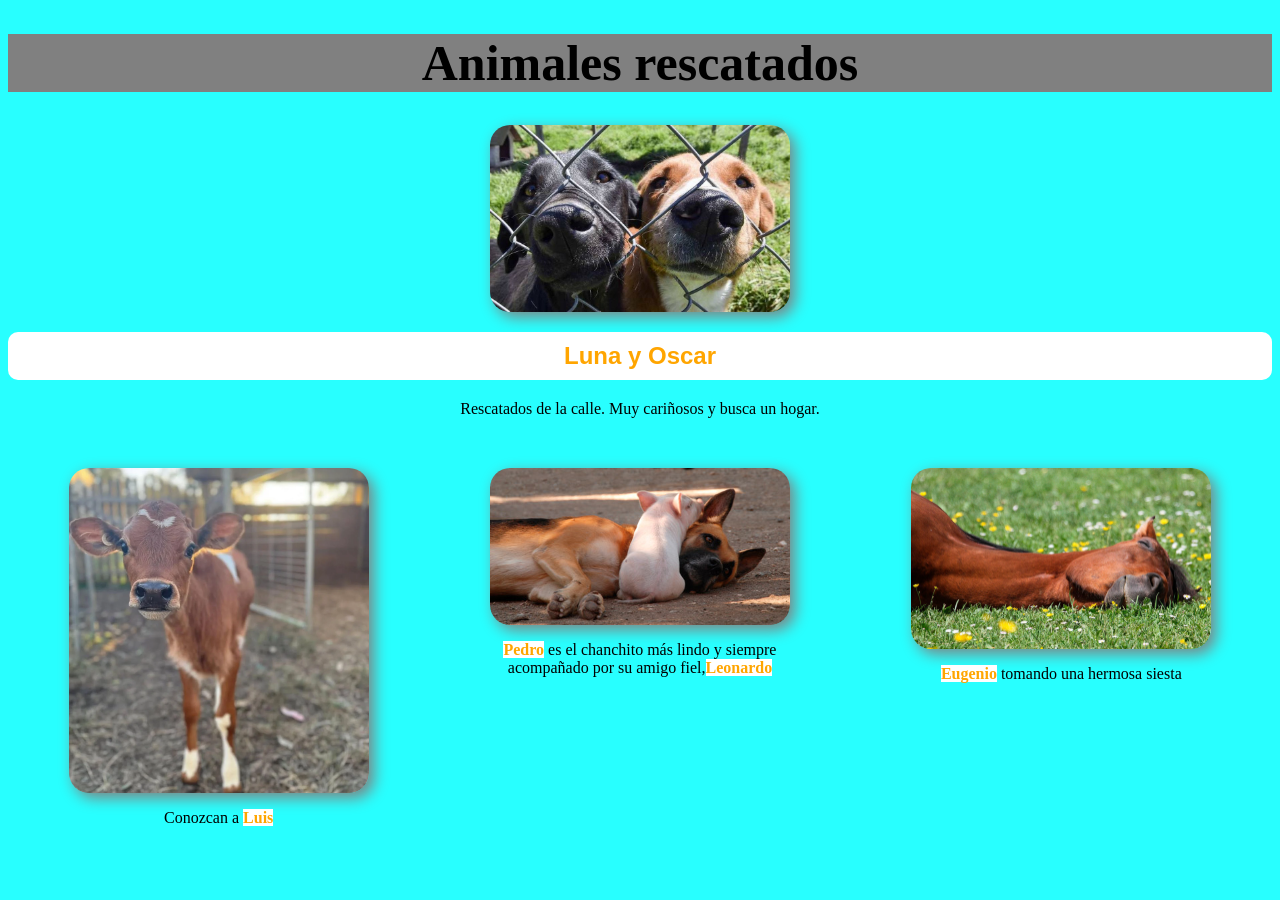
==== animales.html @ 8a8dcba3 "Add files via upload" ====
<!DOCTYPE html>
<html lang="en">

<head>
    <meta charset="UTF-8">
    <meta name="viewport" content="width=device-width, initial-scale=1.0">
    <title>Animales</title>
    <link rel="stylesheet" href="animales.css">
</head>

<body>
    <h1>Animales rescatados</h1>
    <img src="Perritos negrito y marron.jpg" width="300">
    <h2>Luna y Oscar</h2>
    

    <p>
        Rescatados de la calle.
        Muy cariñosos y busca un hogar.
    </p>
    <div class="galeria">

        <div class="animal">
            <img src="ternero.webp" width="300">
            <p>Conozcan a <span>Luis</span></p>
        </div>

        <div class="animal">
            <img src="Chachito y perrito.jpg" width="300">
            <p><span>Pedro</span> es el chanchito más lindo y siempre acompañado por su amigo fiel,<span>Leonardo</span></p>
        </div>

        <div class="animal">
            <img src="Caballos relax.jpg" width="300">
            <p><span>Eugenio</span> tomando una hermosa siesta</p>
        </div>


</body>

</html>
---- animales.css ----
img {
    width: 300px;
    margin: 20px;
    display: block;
    margin: auto;
    border-radius: 20px;
    box-shadow: 5px 5px 15px gray;
}


.galeria {
    display: flex;
    justify-content: space-around;
    margin-top:50px;
}

.animal {
    width: 300px;
    text-align: center;
}

h1 {
    text-align: center;
    font-family:Georgia, 'Times New Roman', Times, serif;
    color:black;
    font-size:50px;
    background-color: grey;
}

h2 {
    text-align: center;
    font-family:Arial, Helvetica, sans-serif;
    color: orange;
    font-weight:bold;
    background-color:white;
    padding:10px;
    border-radius:10px;
}

p {
    text-align: center;
    font-family:Georgia, 'Times New Roman', Times, serif; ;
    color: black;
}

body {
    background-color: rgba(0, 255, 255, 0.842);
}

span{
    color:orange;
    font-weight:bold;
    background-color:white;
}
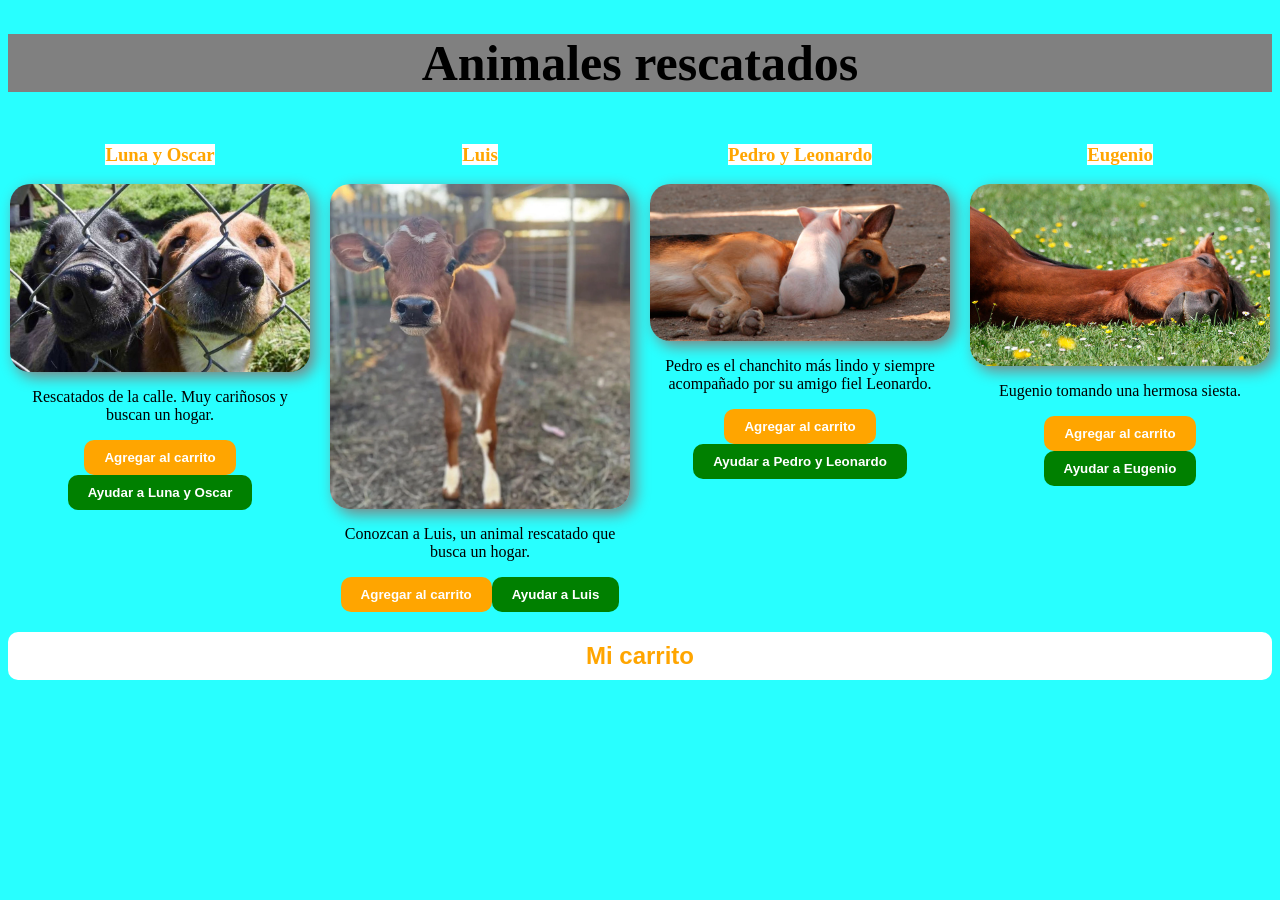
==== commit 9af6b65f: "Add files via upload" ====
--- a/animales.html
+++ b/animales.html
@@ -9,33 +9,17 @@
 </head>
 
 <body>
+
     <h1>Animales rescatados</h1>
-    <img src="Perritos negrito y marron.jpg" width="300">
-    <h2>Luna y Oscar</h2>
-    
+    <div id="contenedor-animales"></div>
 
-    <p>
-        Rescatados de la calle.
-        Muy cariñosos y busca un hogar.
-    </p>
-    <div class="galeria">
+    <h2>Mi carrito</h2>
 
-        <div class="animal">
-            <img src="ternero.webp" width="300">
-            <p>Conozcan a <span>Luis</span></p>
-        </div>
+    <div id="carrito"></div>
 
-        <div class="animal">
-            <img src="Chachito y perrito.jpg" width="300">
-            <p><span>Pedro</span> es el chanchito más lindo y siempre acompañado por su amigo fiel,<span>Leonardo</span></p>
-        </div>
+    <script src="./animales.js"></script>
+    <div id="contenedor-animales"></div>
 
-        <div class="animal">
-            <img src="Caballos relax.jpg" width="300">
-            <p><span>Eugenio</span> tomando una hermosa siesta</p>
-        </div>
-
-
-</body>
+    </body>
 
 </html>
--- a/animales.css
+++ b/animales.css
@@ -52,3 +52,36 @@
     font-weight:bold;
     background-color:white;
 }
+#contenedor-animales {
+    display: flex;
+    gap: 20px;
+    flex-wrap: wrap;
+    justify-content: center;
+}
+
+#contenedor-animales .animal {
+    width: 300px;
+    text-align: center;
+}
+
+.btn-carrito {
+    background-color: orange;
+    color: white;
+    border: none;
+    padding: 10px 20px;
+    border-radius: 10px;
+    font-weight: bold;
+    cursor: pointer;
+}
+
+.btn-ayudar {
+    background-color: green;
+    color: white;
+    border: none;
+    padding: 10px 20px;
+    border-radius: 10px;
+    font-weight: bold;
+    cursor: pointer;
+}
+
+
